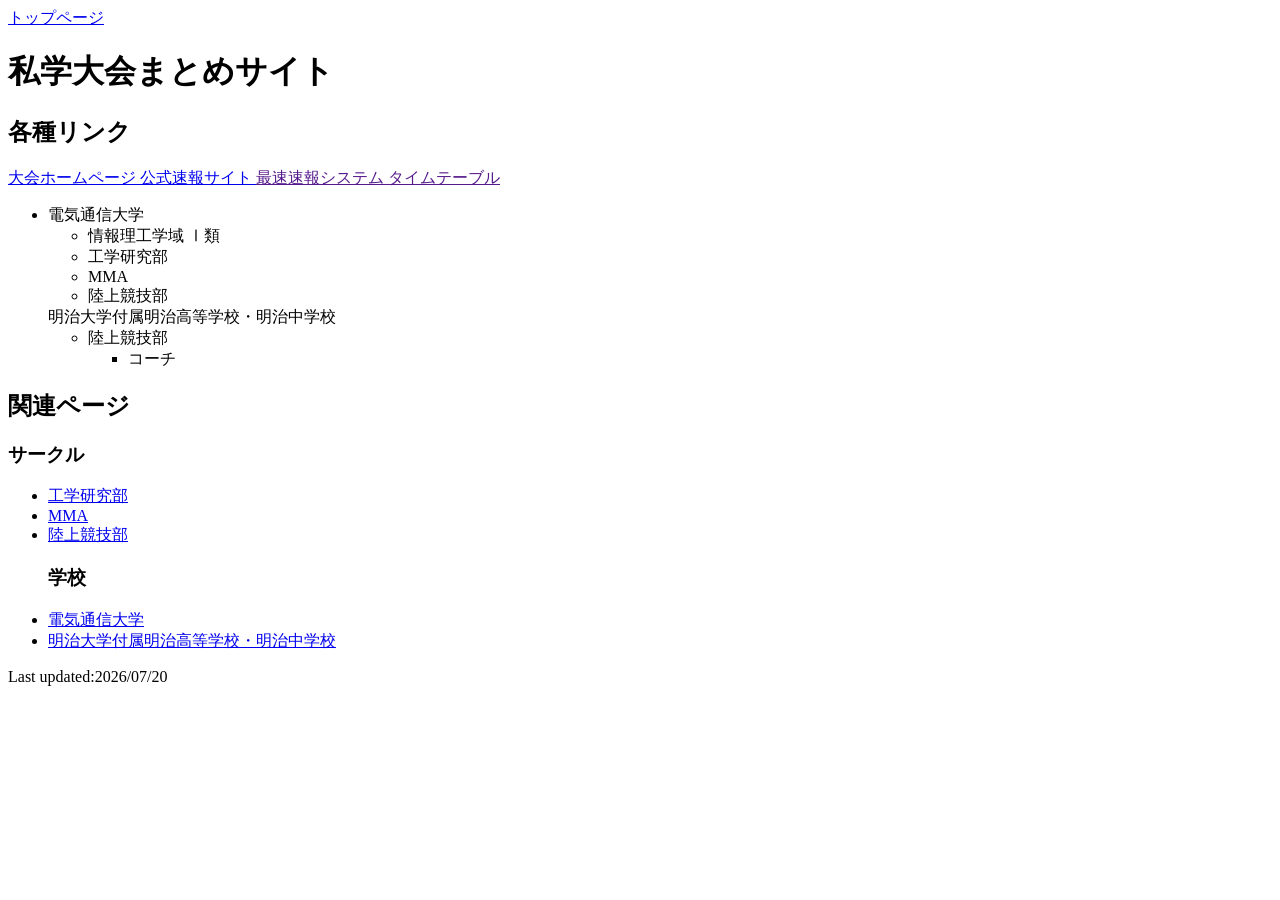
==== index.html @ 8b2a1fe9 "Create index.html" ====
<!DOCTYPE html>
<html lang="ja">
    <head>
        <meta charset="UTF-8">
        <meta name="viewport" content="width=device-width, initial-scale=1.0">
        <meta name="description" content="私学大会まとめサイトです">
        <link rel = "stylesheet" href="style.css" type="text/css">
        <title>HISASHI's page</title>
    </head>
    <body>
        <header class="page-header">
            <div>
                <a href="../index.html">
                    <!-- <img class="icon" src="heart.png" width="40" > -->
                    <span>トップページ</span>
                </a>
            </div>
        </header>
        <main>
            <div>
                <h1>私学大会まとめサイト</h1>
                <section>
                    <h2>各種リンク</h2>
                    <a href="https://www.sgk-tandf.tokyo/index.html" class="button">
                        大会ホームページ
                    </a>
                    
                    <a href="http://gold.jaic.org/jaic/member/tokyo/2026r/0817shigaku/M/kyougi.html" class ="button">
                        公式速報サイト
                    </a>

                    <a href="" class ="button">
                        最速速報システム
                    </a>
                    <a href="" class="button">
                        タイムテーブル
                    </a>
                    <ul>
                        <li>
                            電気通信大学
                            <ul>
                                <li>情報理工学域 Ⅰ類</li>
                                <li>工学研究部</li>
                                <li>MMA</li>
                                <li>陸上競技部</li>
                            </ul>
                            明治大学付属明治高等学校・明治中学校
                            <ul>
                                <li>陸上競技部<ul><li>コーチ</li></ul></li>
                            </ul>
                        </li>
                    </ul>
                </section>
                <section>
                    <h2>関連ページ</h2>
                    <h3>サークル</h3>
                    <ul>
                        <li>
                            <a href="https://www.koken.club.uec.ac.jp/">工学研究部</a>
                        </li>
                        <li>
                            <a href="https://wiki.mma.club.uec.ac.jp/Home">MMA</a>
                        </li>
                        <li>
                            <a href="https://uectf.jp/">陸上競技部</a>
                        </li>
                    <h3>学校</h3>
                        <li>
                            <a href="https://www.uec.ac.jp/">電気通信大学</a>
                        </li>
                        <li>
                            <a href="https://www.meiji.ac.jp/ko_chu/">明治大学付属明治高等学校・明治中学校</a>
                        </li>
                    </ul>
                </section>
            </div>
        </main>
        <footer>
            <div>
                <p>
                    Last updated:2026/07/20
                </p>
            </div>
        </footer>
    </body>
</html>
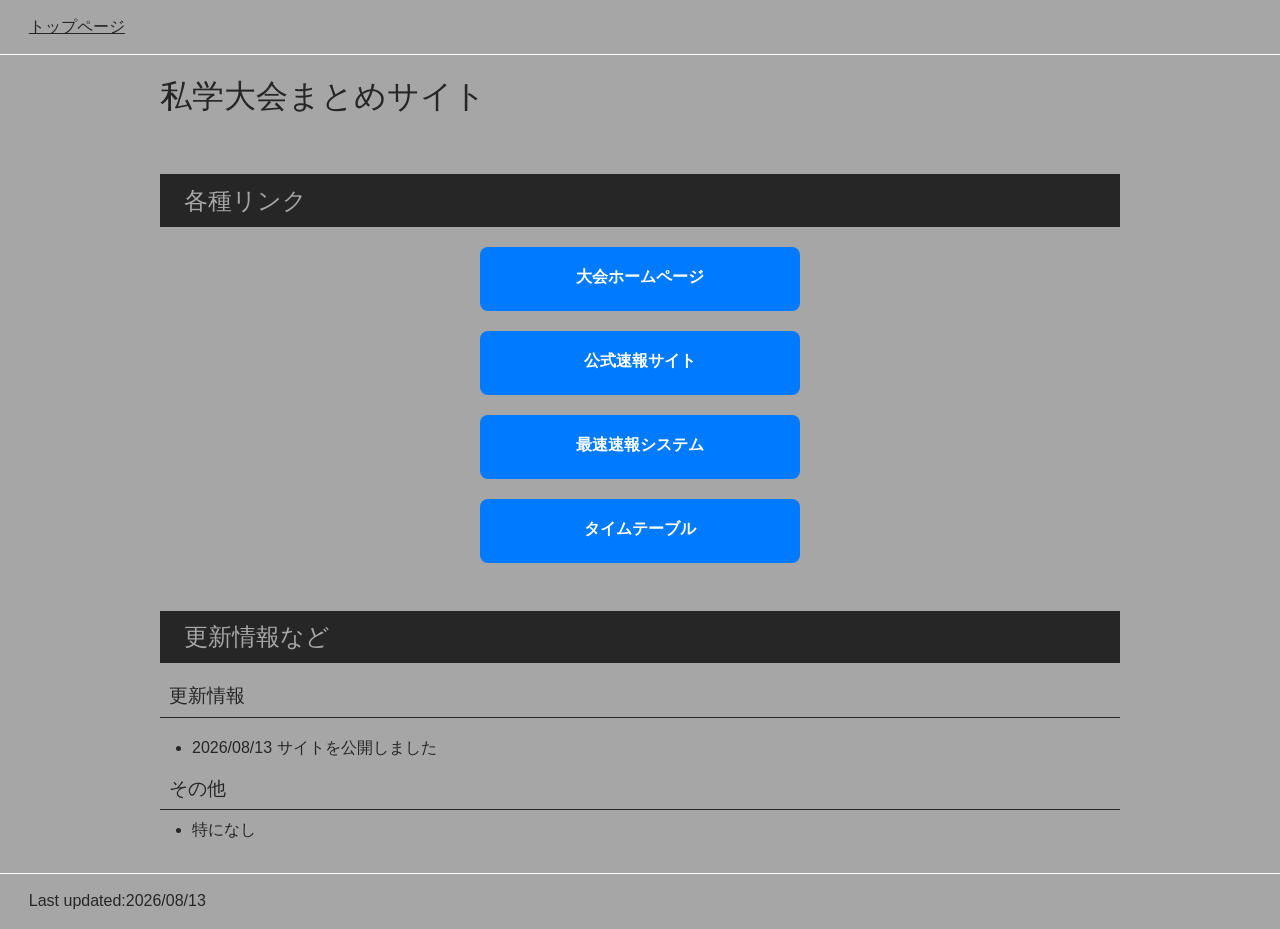
==== commit cd0d058b: "Update index.html" ====
--- a/index.html
+++ b/index.html
@@ -35,7 +35,7 @@
                     <a href="" class="button">
                         タイムテーブル
                     </a>
-                    <ul>
+                    <!-- <ul>
                         <li>
                             電気通信大学
                             <ul>
@@ -49,28 +49,21 @@
                                 <li>陸上競技部<ul><li>コーチ</li></ul></li>
                             </ul>
                         </li>
-                    </ul>
+                    </ul> -->
                 </section>
                 <section>
-                    <h2>関連ページ</h2>
-                    <h3>サークル</h3>
+                    <h2>更新情報など</h2>
+                    <h3>更新情報</h3>
                     <ul>
                         <li>
-                            <a href="https://www.koken.club.uec.ac.jp/">工学研究部</a>
+                            2026/08/13 サイトを公開しました
                         </li>
+            
+                    <h3>その他</h3>
                         <li>
-                            <a href="https://wiki.mma.club.uec.ac.jp/Home">MMA</a>
+                            特になし
                         </li>
-                        <li>
-                            <a href="https://uectf.jp/">陸上競技部</a>
-                        </li>
-                    <h3>学校</h3>
-                        <li>
-                            <a href="https://www.uec.ac.jp/">電気通信大学</a>
-                        </li>
-                        <li>
-                            <a href="https://www.meiji.ac.jp/ko_chu/">明治大学付属明治高等学校・明治中学校</a>
-                        </li>
+
                     </ul>
                 </section>
             </div>
@@ -78,7 +71,7 @@
         <footer>
             <div>
                 <p>
-                    Last updated:2026/07/20
+                    Last updated:2026/08/13
                 </p>
             </div>
         </footer>
--- a/style.css
+++ b/style.css
@@ -0,0 +1,121 @@
+header {
+                width: 100%;
+                margin: 0;
+                padding: .8rem;
+                border-bottom: 1px solid var(--color-bg-thirdly);
+                background-color: var(--color-bg);
+            }
+
+            header>div {
+                max-width: 960px;
+                margin:0 1em;
+                display: flex;
+            }
+
+            .icon {
+                display: inline-block;
+                border-radius: 50%;
+            }
+
+            header a {
+                color: var(--color-text);
+                display: flex;
+                gap: .6rem
+            }
+
+footer {
+                width: 100%;
+                margin: 0;
+                padding: .8em;
+                border-top: 1px solid var(--color-bg-thirdly);
+                background-color: var(--color-bg);
+            }
+
+            footer>div {
+                max-width: 960px;
+                margin:0 1em
+            }
+
+            footer p {
+                color: var(--color-text);
+            }
+
+body,h1,h2,h3,p,ul,ol {
+                margin: 0;
+                padding: 0;
+                font-weight: 400;
+            }
+* {
+    box-sizing: border-box;
+}
+
+:root {
+                --color-bg: #a6a6a6;
+                --color-bg-secondary: #262626;
+                --color-bg-thirdly: #ffffff;
+                --color-text: #262626;
+                --color-text-secondary: #a6a6a6;
+                --font-base: sans-serif
+            }
+
+            .button{
+                display: block;
+                width: 100%;
+                height: 64px;             /* 画面幅いっぱいに広げる */
+                max-width: 320px;        /* 大きくなりすぎない制限 */
+                padding: 16px 24px;      /* 2. 指で押しやすい高さ */
+                margin: 30px;
+                background-color: #007bff;
+                color: #ffffff;
+                text-decoration: none;
+                border-radius: 8px;      /* 指に馴染む丸み */
+                font-weight: bold;
+                font-size: 1rem;
+                text-align: center;
+                margin: 20px auto;
+      
+            /* タップ時の青い枠線を消し、アニメーションを追加 */
+            -webkit-tap-highlight-color: transparent;
+            transition: background-color 0.2s, transform 0.1s;
+            }
+            
+            body {
+                font-family: var(--font-base);
+                background: var(--color-bg);
+                /* background-image: url(miku.svg); */
+                color: var(--color-text);
+                line-height: 1.8
+            }
+
+            main {
+                width: 100%;
+                margin: 0;
+                padding: .8rem;
+            }
+
+            main>div {
+                max-width: 960px;
+                margin:auto
+            }
+
+            main a {
+                color: var(--color-text);
+            }
+
+            main h2 {
+                padding: .2em 1em;
+                margin: 2em 0 .5em;
+                background: var(--color-bg-secondary);
+                color: var(--color-text-secondary);
+            }
+
+
+            main h3 {
+                padding: .2em .5em;
+                margin: .3em 0;
+                border-bottom: 1px solid var(--color-bg-secondary)
+            }
+
+            main ul {margin: 1em 0}
+            ul ul {margin: 0}
+            main li {margin-left: 2em}
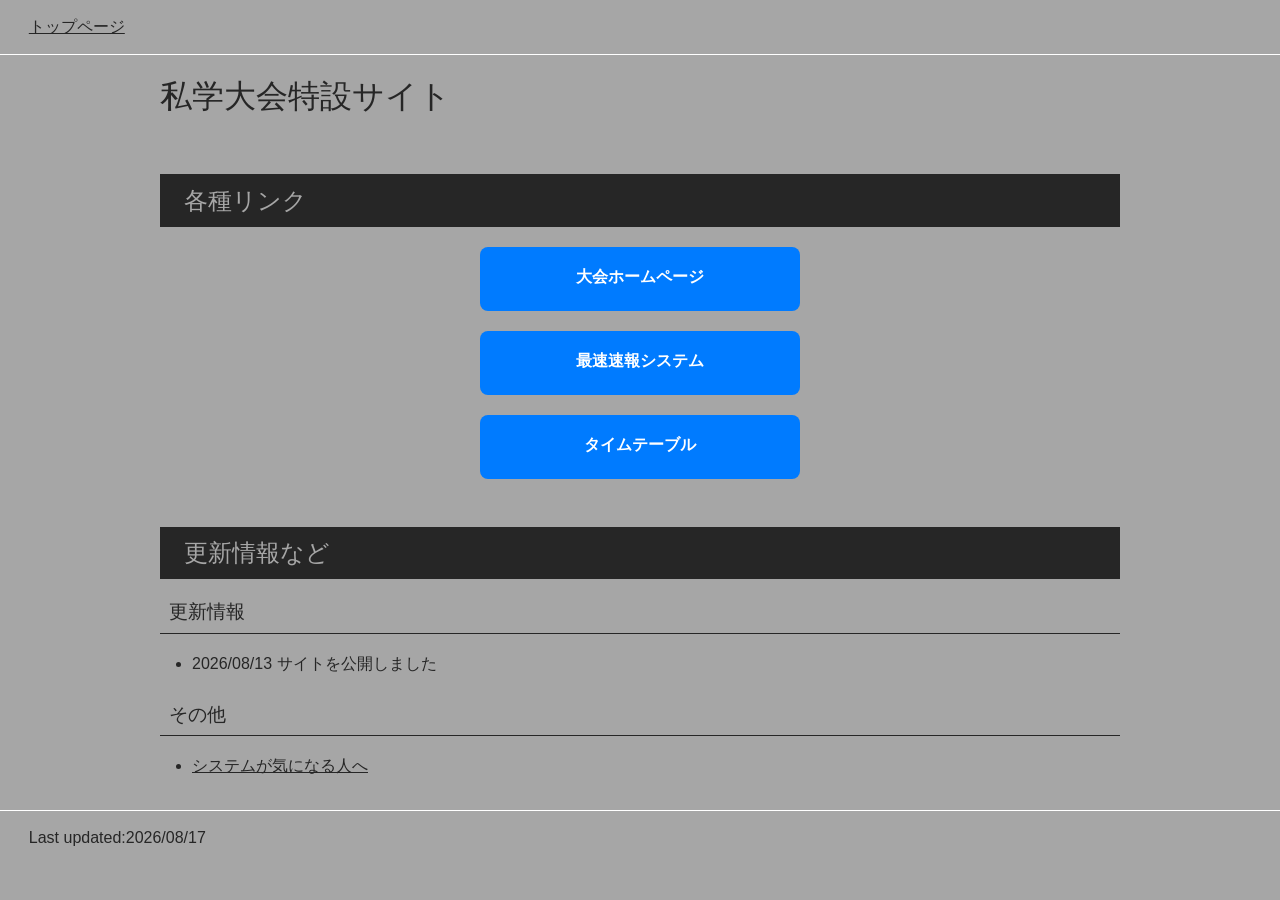
==== commit 80a26b84: "Update index.html 08/17大型更新" ====
--- a/index.html
+++ b/index.html
@@ -10,46 +10,27 @@
     <body>
         <header class="page-header">
             <div>
-                <a href="../index.html">
-                    <!-- <img class="icon" src="heart.png" width="40" > -->
+                <a href="index.html">
                     <span>トップページ</span>
                 </a>
             </div>
         </header>
         <main>
             <div>
-                <h1>私学大会まとめサイト</h1>
+                <h1>私学大会特設サイト</h1>
                 <section>
                     <h2>各種リンク</h2>
                     <a href="https://www.sgk-tandf.tokyo/index.html" class="button">
                         大会ホームページ
                     </a>
-                    
-                    <a href="http://gold.jaic.org/jaic/member/tokyo/2026r/0817shigaku/M/kyougi.html" class ="button">
-                        公式速報サイト
+
+                    <a href="sokuhou.html" class ="button">
+                        最速速報システム
+                    </a>
+                    <a href="day1.html" class="button">
+                        タイムテーブル
                     </a>
 
-                    <a href="" class ="button">
-                        最速速報システム
-                    </a>
-                    <a href="" class="button">
-                        タイムテーブル
-                    </a>
-                    <!-- <ul>
-                        <li>
-                            電気通信大学
-                            <ul>
-                                <li>情報理工学域 Ⅰ類</li>
-                                <li>工学研究部</li>
-                                <li>MMA</li>
-                                <li>陸上競技部</li>
-                            </ul>
-                            明治大学付属明治高等学校・明治中学校
-                            <ul>
-                                <li>陸上競技部<ul><li>コーチ</li></ul></li>
-                            </ul>
-                        </li>
-                    </ul> -->
                 </section>
                 <section>
                     <h2>更新情報など</h2>
@@ -58,10 +39,12 @@
                         <li>
                             2026/08/13 サイトを公開しました
                         </li>
+                    </ul>
             
                     <h3>その他</h3>
+                    <ul>
                         <li>
-                            特になし
+                            <a href="https://github.com/ZAN623132">システムが気になる人へ</a>
                         </li>
 
                     </ul>
@@ -71,7 +54,7 @@
         <footer>
             <div>
                 <p>
-                    Last updated:2026/08/13
+                    Last updated:2026/08/17
                 </p>
             </div>
         </footer>
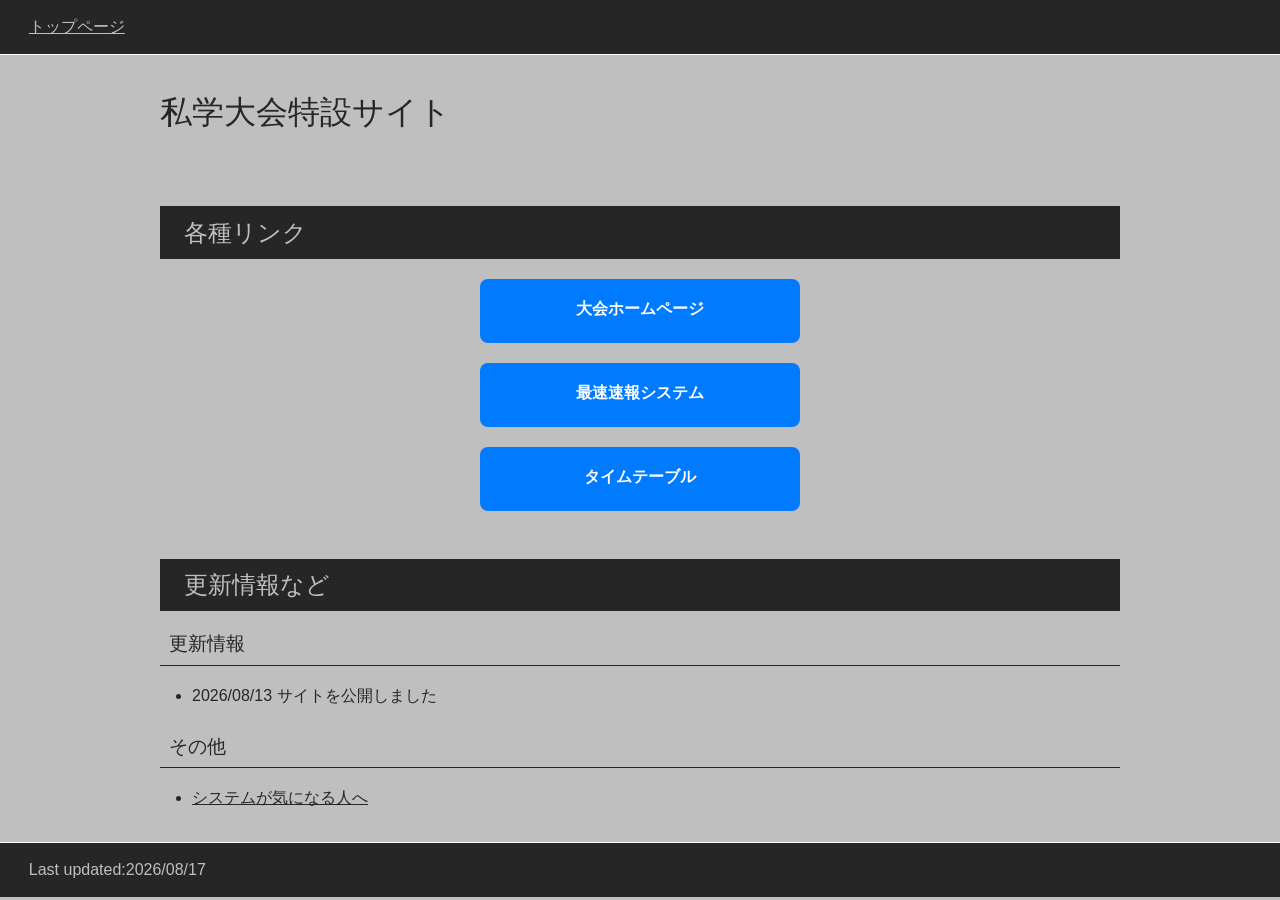
==== commit 82f85688: "Update index.html description" ====
--- a/index.html
+++ b/index.html
@@ -3,9 +3,9 @@
     <head>
         <meta charset="UTF-8">
         <meta name="viewport" content="width=device-width, initial-scale=1.0">
-        <meta name="description" content="私学大会まとめサイトです">
+        <meta name="description" content="速報・タイムテーブルはこちらから">
         <link rel = "stylesheet" href="style.css" type="text/css">
-        <title>HISASHI's page</title>
+        <title>私学大会特設サイト</title>
     </head>
     <body>
         <header class="page-header">
--- a/style.css
+++ b/style.css
@@ -3,7 +3,7 @@
                 margin: 0;
                 padding: .8rem;
                 border-bottom: 1px solid var(--color-bg-thirdly);
-                background-color: var(--color-bg);
+                background-color: var(--color-bg-secondary);
             }
 
             header>div {
@@ -18,7 +18,7 @@
             }
 
             header a {
-                color: var(--color-text);
+                color: var(--color-text-secondary);
                 display: flex;
                 gap: .6rem
             }
@@ -28,7 +28,7 @@
                 margin: 0;
                 padding: .8em;
                 border-top: 1px solid var(--color-bg-thirdly);
-                background-color: var(--color-bg);
+                background-color: var(--color-bg-secondary);
             }
 
             footer>div {
@@ -37,26 +37,64 @@
             }
 
             footer p {
-                color: var(--color-text);
+                color: var(--color-text-secondary);
             }
 
-body,h1,h2,h3,p,ul,ol {
-                margin: 0;
-                padding: 0;
-                font-weight: 400;
-            }
 * {
     box-sizing: border-box;
+    margin: 0;
+    padding: 0;
+    font-weight: 400;
 }
 
 :root {
-                --color-bg: #a6a6a6;
+                --color-bg: #BFBFBF;
                 --color-bg-secondary: #262626;
                 --color-bg-thirdly: #ffffff;
                 --color-text: #262626;
-                --color-text-secondary: #a6a6a6;
+                --color-text-secondary: #BFBFBF;
+                --card-bg:#ffffff;
+                --accent-individual: #2b6cb0;
+                --accent-relay: #2c7a7b;
                 --font-base: sans-serif
             }
+
+            /* タイムテーブル用のボタン */
+            .sp-button-group {
+                display: flex;
+                gap: 8px;
+                width: 100%;
+                padding: 0 16px;
+                box-sizing: border-box;
+                }
+
+                /* aタグ用ボタンのスタイル */
+                .sp-btn {
+                flex: 1;
+                min-width: 0;
+                min-height: 48px;
+                display: flex;
+                align-items: center;
+                justify-content: center;
+                padding: 8px 4px;
+                font-size: 14px;
+                font-weight: bold;
+                color: #ffffff;
+                background-color: #007bff;
+                text-decoration: none; /* aタグの下線を消す */
+                border-radius: 8px;
+                box-sizing: border-box;
+                -webkit-tap-highlight-color: transparent;
+                transition: opacity 0.15s, transform 0.1s;
+                }
+
+                /* タップした瞬間のフィードバック */
+                .sp-btn:active {
+                opacity: 0.8;
+                transform: scale(0.97);
+                }
+
+                .today{background-color: #012b57;}
 
             .button{
                 display: block;
@@ -64,7 +102,6 @@
                 height: 64px;             /* 画面幅いっぱいに広げる */
                 max-width: 320px;        /* 大きくなりすぎない制限 */
                 padding: 16px 24px;      /* 2. 指で押しやすい高さ */
-                margin: 30px;
                 background-color: #007bff;
                 color: #ffffff;
                 text-decoration: none;
@@ -82,10 +119,15 @@
             body {
                 font-family: var(--font-base);
                 background: var(--color-bg);
-                /* background-image: url(miku.svg); */
                 color: var(--color-text);
-                line-height: 1.8
+                line-height: 1.8;
             }
+            .container {
+                max-width: 800px;
+                margin: 0 auto;
+                padding: 0 16px;
+            }
+
 
             main {
                 width: 100%;
@@ -100,6 +142,10 @@
 
             main a {
                 color: var(--color-text);
+            }
+
+            main h1{
+                margin: 0.5em 0 2em;
             }
 
             main h2 {
@@ -119,3 +165,27 @@
             main ul {margin: 1em 0}
             ul ul {margin: 0}
             main li {margin-left: 2em}
+
+            table {
+                width: 100%;
+                border-collapse: collapse;
+                border: solid 2px var(--color-bg-secondary);
+                margin: 0.5em 0 2em;
+
+            }
+            table td{
+                border: solid 1px var(--color-bg-secondary);
+                background-color: var(--color-bg-thirdly);
+                text-align: right;
+                padding: 0 0.5em 0;
+                font-size:12px
+            }
+            table th{
+                background-color: var(--color-bg-secondary);
+                color: var(--color-text-secondary);
+                font-size:12px
+                
+            }
+            .special{
+                background-color: var(--color-text-secondary);
+            }
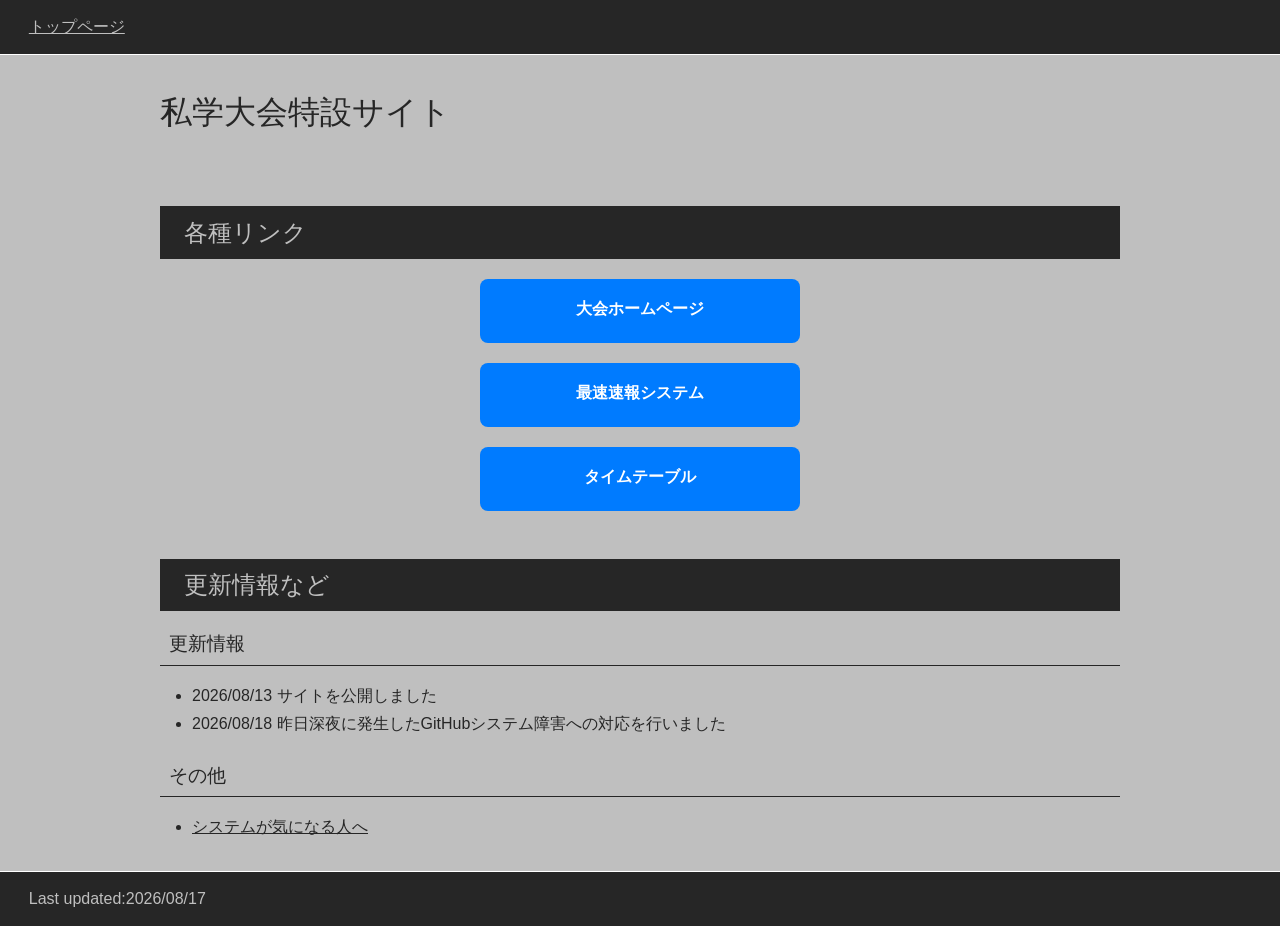
==== commit 36fa31b3: "Update index.html コメント" ====
--- a/index.html
+++ b/index.html
@@ -39,6 +39,9 @@
                         <li>
                             2026/08/13 サイトを公開しました
                         </li>
+                        <li>
+                            2026/08/18 昨日深夜に発生したGitHubシステム障害への対応を行いました
+                        </li>
                     </ul>
             
                     <h3>その他</h3>
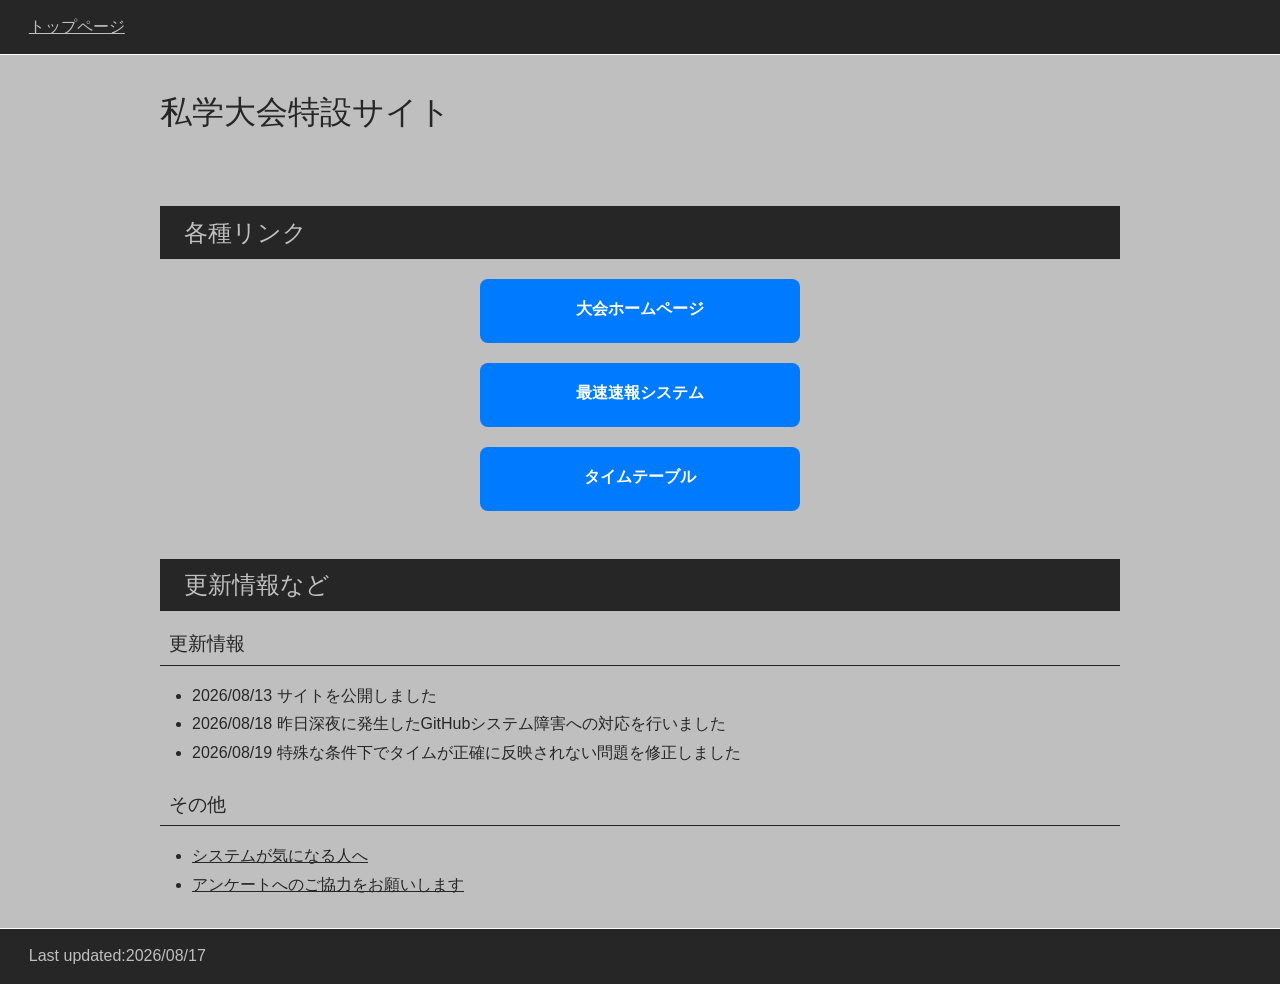
==== commit d2fa9c44: "Update index.html アンケート" ====
--- a/index.html
+++ b/index.html
@@ -27,7 +27,7 @@
                     <a href="sokuhou.html" class ="button">
                         最速速報システム
                     </a>
-                    <a href="day1.html" class="button">
+                    <a href="day2.html" class="button">
                         タイムテーブル
                     </a>
 
@@ -42,12 +42,18 @@
                         <li>
                             2026/08/18 昨日深夜に発生したGitHubシステム障害への対応を行いました
                         </li>
+                        <li>
+                            2026/08/19 特殊な条件下でタイムが正確に反映されない問題を修正しました
+                        </li>
                     </ul>
             
                     <h3>その他</h3>
                     <ul>
                         <li>
                             <a href="https://github.com/ZAN623132">システムが気になる人へ</a>
+                        </li>
+                        <li>
+                            <a href="https://docs.google.com/forms/d/e/1FAIpQLSdvY-qFzL6kRq-nTfU3bG_Dj6peh3JoRi9xiLv2naS-5U9ySQ/viewform?usp=publish-editor">アンケートへのご協力をお願いします</a>
                         </li>
 
                     </ul>
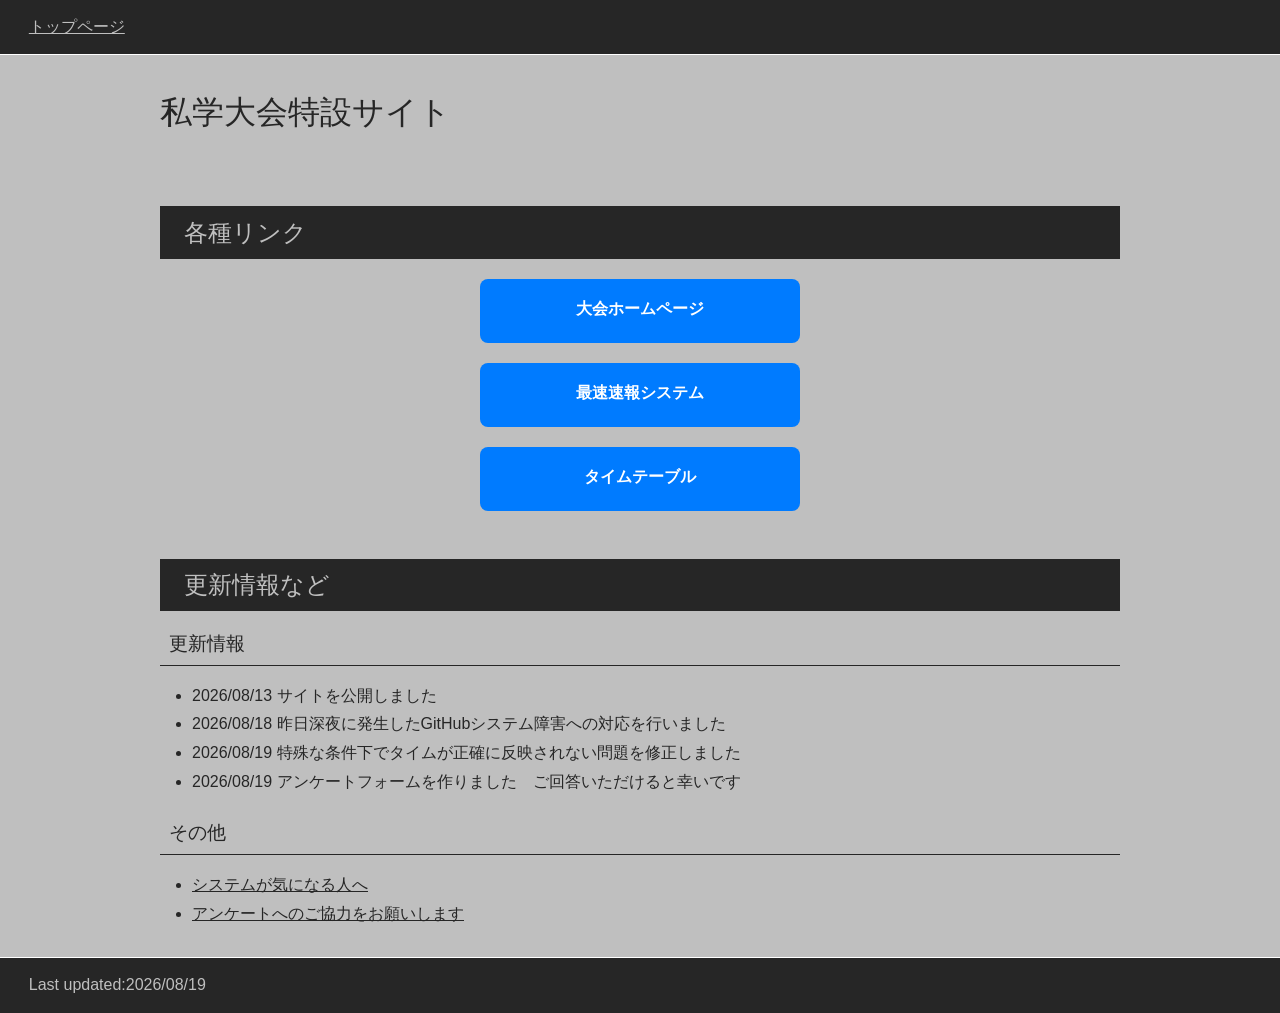
==== commit a878706b: "Update index.html アンケートの記録　day3" ====
--- a/index.html
+++ b/index.html
@@ -27,7 +27,7 @@
                     <a href="sokuhou.html" class ="button">
                         最速速報システム
                     </a>
-                    <a href="day2.html" class="button">
+                    <a href="day3.html" class="button">
                         タイムテーブル
                     </a>
 
@@ -44,6 +44,9 @@
                         </li>
                         <li>
                             2026/08/19 特殊な条件下でタイムが正確に反映されない問題を修正しました
+                        </li>
+                        <li>
+                            2026/08/19 アンケートフォームを作りました　ご回答いただけると幸いです
                         </li>
                     </ul>
             
@@ -63,7 +66,7 @@
         <footer>
             <div>
                 <p>
-                    Last updated:2026/08/17
+                    Last updated:2026/08/19
                 </p>
             </div>
         </footer>
